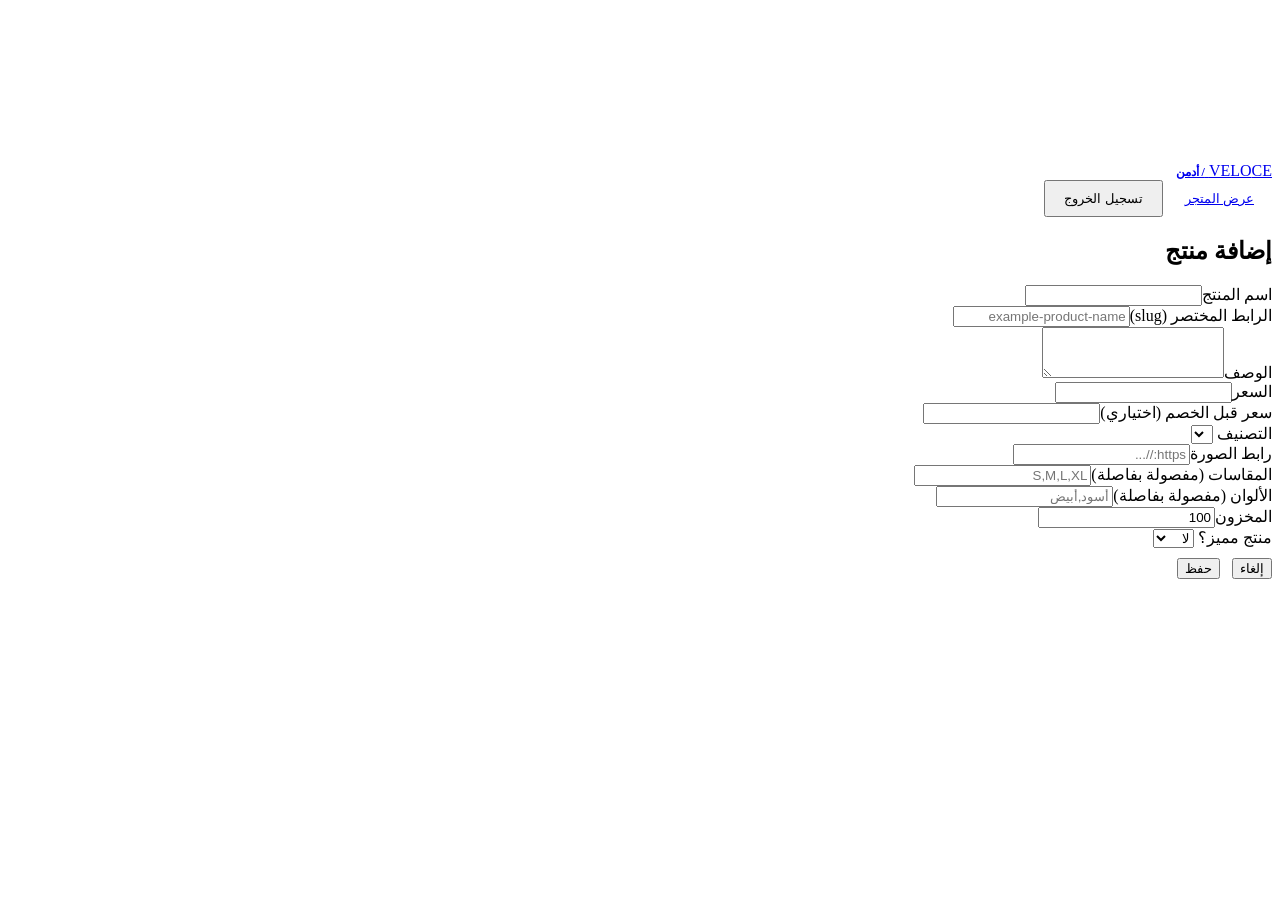
==== admin.html @ 660db930 "Add files via upload" ====
<!DOCTYPE html>
<html lang="ar" dir="rtl">
<head>
<meta charset="UTF-8">
<meta name="viewport" content="width=device-width, initial-scale=1.0">
<title>لوحة تحكم الأدمن — VELOCE</title>
<link rel="stylesheet" href="css/style.css">
</head>
<body>

<canvas id="page-transition-canvas"></canvas>

<header class="site-header">
  <div class="wrap bar">
    <a href="index.html" data-transition class="logo">VELO<span>CE</span> <span style="font-size:12px;color:var(--ink-soft);font-weight:700;">/ أدمن</span></a>
    <nav class="main-nav"></nav>
    <div class="header-actions">
      <a href="index.html" data-transition class="btn btn-outline" style="padding:9px 18px;font-size:13px;">عرض المتجر</a>
      <button class="btn btn-outline" style="padding:9px 18px;font-size:13px;" id="logout-btn">تسجيل الخروج</button>
    </div>
  </div>
</header>

<div id="admin-gate" style="display:none;" class="gate">
  <h1>هذه الصفحة مخصصة للأدمن فقط</h1>
  <p>سجّل الدخول بحساب لديه صلاحية الأدمن للوصول إلى لوحة التحكم.</p>
  <a href="login.html" data-transition class="btn btn-cobalt">تسجيل الدخول</a>
</div>

<div id="admin-app" style="display:none;">
  <div class="admin-shell">
    <aside class="admin-side">
      <a href="#" class="active">المنتجات</a>
      <a href="#" id="nav-orders">الطلبات</a>
    </aside>
    <main class="admin-main">
      <div class="admin-head">
        <h1>إدارة المنتجات</h1>
        <button class="btn btn-cobalt" id="add-product-btn">+ إضافة منتج</button>
      </div>

      <div class="stat-grid">
        <div class="stat-card"><div class="num" id="stat-products">—</div><div class="label">إجمالي المنتجات</div></div>
        <div class="stat-card"><div class="num" id="stat-orders">—</div><div class="label">إجمالي الطلبات</div></div>
        <div class="stat-card"><div class="num" id="stat-pending">—</div><div class="label">طلبات قيد الانتظار</div></div>
        <div class="stat-card"><div class="num" id="stat-revenue">—</div><div class="label">إجمالي المبيعات</div></div>
      </div>

      <div id="products-panel">
        <div class="admin-table-wrap">
          <table class="admin-table">
            <thead>
              <tr><th>الصورة</th><th>الاسم</th><th>التصنيف</th><th>السعر</th><th>المخزون</th><th>مميز</th><th>إجراءات</th></tr>
            </thead>
            <tbody id="products-tbody">
              <tr><td colspan="7">جارِ التحميل...</td></tr>
            </tbody>
          </table>
        </div>
      </div>

      <div id="orders-panel" style="display:none;">
        <div class="admin-table-wrap">
          <table class="admin-table">
            <thead>
              <tr><th>رقم الطلب</th><th>العميل</th><th>الهاتف</th><th>الإجمالي</th><th>الحالة</th><th>التاريخ</th><th>تحديث</th></tr>
            </thead>
            <tbody id="orders-tbody">
              <tr><td colspan="7">جارِ التحميل...</td></tr>
            </tbody>
          </table>
        </div>
      </div>
    </main>
  </div>
</div>

<!-- Product Modal -->
<div class="modal-overlay" id="product-modal">
  <div class="modal-box">
    <h2 id="modal-title">إضافة منتج</h2>
    <div class="form-msg" id="modal-msg"></div>
    <form id="product-form">
      <input type="hidden" id="p-id">
      <div class="field"><label>اسم المنتج</label><input type="text" id="p-name" required></div>
      <div class="field"><label>الرابط المختصر (slug)</label><input type="text" id="p-slug" required placeholder="example-product-name"></div>
      <div class="field"><label>الوصف</label><textarea id="p-description" rows="3"></textarea></div>
      <div class="two-col">
        <div class="field"><label>السعر</label><input type="number" id="p-price" step="0.01" required></div>
        <div class="field"><label>سعر قبل الخصم (اختياري)</label><input type="number" id="p-compare" step="0.01"></div>
      </div>
      <div class="field">
        <label>التصنيف</label>
        <select id="p-category" required></select>
      </div>
      <div class="field"><label>رابط الصورة</label><input type="url" id="p-image" required placeholder="https://..."></div>
      <div class="two-col">
        <div class="field"><label>المقاسات (مفصولة بفاصلة)</label><input type="text" id="p-sizes" placeholder="S,M,L,XL"></div>
        <div class="field"><label>الألوان (مفصولة بفاصلة)</label><input type="text" id="p-colors" placeholder="أسود,أبيض"></div>
      </div>
      <div class="two-col">
        <div class="field"><label>المخزون</label><input type="number" id="p-stock" value="100"></div>
        <div class="field">
          <label>منتج مميز؟</label>
          <select id="p-featured"><option value="false">لا</option><option value="true">نعم</option></select>
        </div>
      </div>
      <div style="display:flex; gap:12px; margin-top:10px;">
        <button type="button" class="btn btn-outline btn-block" id="modal-cancel">إلغاء</button>
        <button type="submit" class="btn btn-cobalt btn-block" id="modal-save">حفظ</button>
      </div>
    </form>
  </div>
</div>

<script src="vendor/three.min.js"></script>
<script src="vendor/supabase.js"></script>
<script src="js/supabase-client.js"></script>
<script src="js/admin.js"></script>
<script src="js/three-transition.js"></script>
</body>
</html>
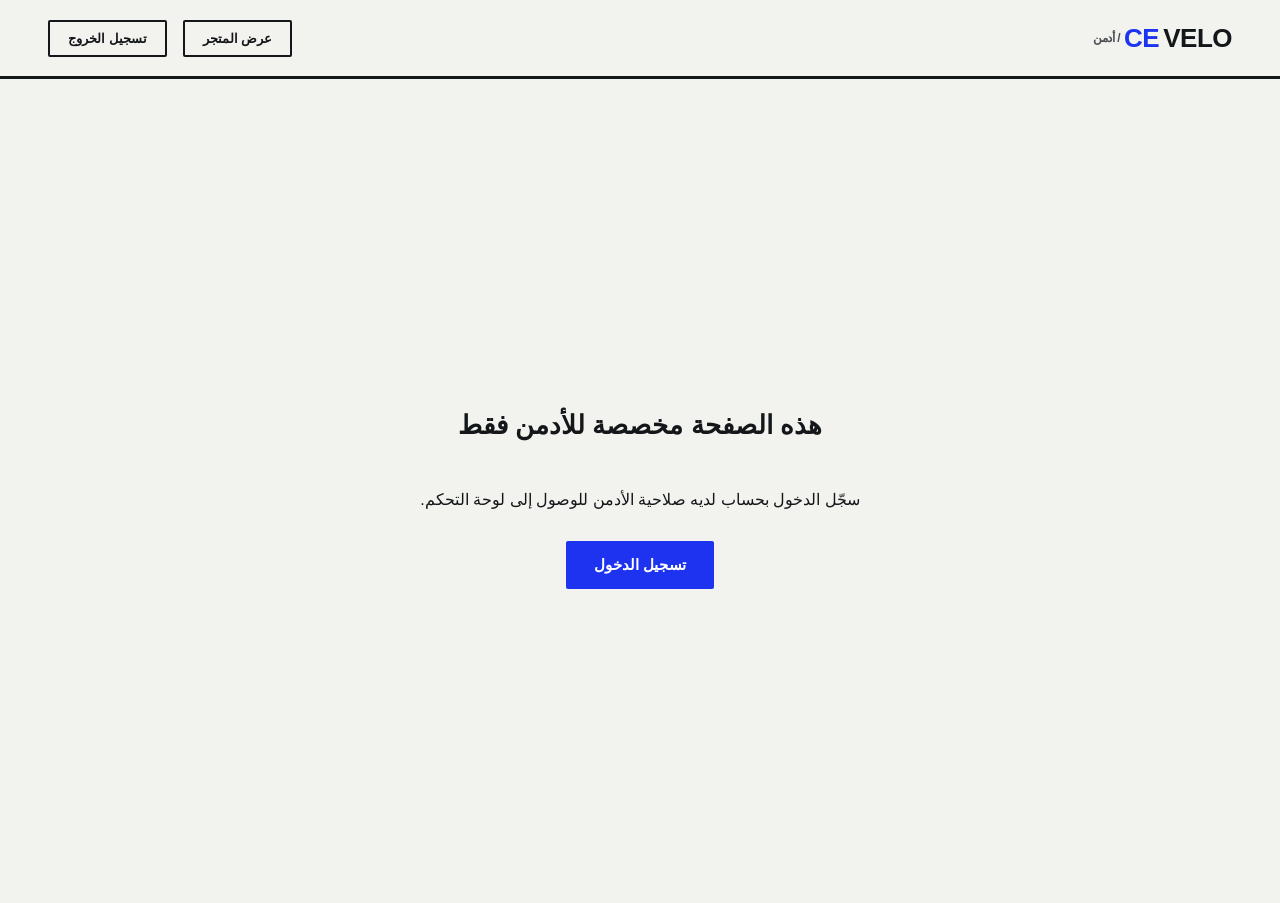
==== commit 9a6074bd: "Add files via upload" ====
--- a/admin.html
+++ b/admin.html
@@ -4,7 +4,7 @@
 <meta charset="UTF-8">
 <meta name="viewport" content="width=device-width, initial-scale=1.0">
 <title>لوحة تحكم الأدمن — VELOCE</title>
-<link rel="stylesheet" href="css/style.css">
+<link rel="stylesheet" href="style.css">
 </head>
 <body>
 
@@ -113,10 +113,10 @@
   </div>
 </div>
 
-<script src="vendor/three.min.js"></script>
-<script src="vendor/supabase.js"></script>
-<script src="js/supabase-client.js"></script>
-<script src="js/admin.js"></script>
-<script src="js/three-transition.js"></script>
+<script src="three.min.js"></script>
+<script src="supabase.js"></script>
+<script src="supabase-client.js"></script>
+<script src="admin.js"></script>
+<script src="three-transition.js"></script>
 </body>
 </html>
--- a/style.css
+++ b/style.css
@@ -0,0 +1,539 @@
+/* =========================================================
+   VELOCE — متجر ملابس رياضية
+   نظام تصميم: مسار جري (Track) — قطع مائلة، ألوان طاقة عالية
+   ========================================================= */
+
+@import url("https://fonts.googleapis.com/css2?family=Tajawal:wght@400;500;700;800;900&display=swap");
+
+:root {
+  --chalk: #f2f2ee;
+  --chalk-dim: #e7e7e1;
+  --ink: #14171a;
+  --ink-soft: #4a4e52;
+  --cobalt: #1d33f0;
+  --cobalt-dark: #121f9c;
+  --volt: #d3ff3d;
+  --track-red: #e8432d;
+  --line: #d7d7cf;
+  --radius: 2px;
+  --container: 1240px;
+}
+
+* { box-sizing: border-box; }
+
+html { scroll-behavior: smooth; }
+
+body {
+  margin: 0;
+  font-family: "Tajawal", sans-serif;
+  background: var(--chalk);
+  color: var(--ink);
+  direction: rtl;
+  -webkit-font-smoothing: antialiased;
+}
+
+body.no-scroll { overflow: hidden; }
+
+img { max-width: 100%; display: block; }
+
+a { color: inherit; text-decoration: none; }
+
+button { font-family: inherit; cursor: pointer; }
+
+:focus-visible {
+  outline: 3px solid var(--cobalt);
+  outline-offset: 2px;
+}
+
+.wrap {
+  max-width: var(--container);
+  margin: 0 auto;
+  padding: 0 28px;
+}
+
+/* ---------- Header ---------- */
+.site-header {
+  position: sticky;
+  top: 0;
+  z-index: 40;
+  background: var(--chalk);
+  border-bottom: 3px solid var(--ink);
+}
+
+.site-header .bar {
+  display: flex;
+  align-items: center;
+  justify-content: space-between;
+  height: 76px;
+}
+
+.logo {
+  font-weight: 900;
+  font-size: 26px;
+  letter-spacing: -0.5px;
+  display: flex;
+  align-items: center;
+  gap: 4px;
+}
+.logo span { color: var(--cobalt); }
+
+.main-nav {
+  display: flex;
+  gap: 30px;
+  font-weight: 700;
+  font-size: 15px;
+}
+.main-nav a {
+  position: relative;
+  padding: 6px 0;
+}
+.main-nav a::after {
+  content: "";
+  position: absolute;
+  right: 0; left: 0; bottom: 0;
+  height: 3px;
+  background: var(--volt);
+  transform: scaleX(0);
+  transform-origin: right;
+  transition: transform .25s ease;
+}
+.main-nav a:hover::after,
+.main-nav a.active::after { transform: scaleX(1); }
+
+.header-actions {
+  display: flex;
+  align-items: center;
+  gap: 16px;
+}
+
+.icon-btn {
+  width: 42px; height: 42px;
+  border: 2px solid var(--ink);
+  background: transparent;
+  display: flex; align-items: center; justify-content: center;
+  border-radius: var(--radius);
+  position: relative;
+  transition: background .15s ease, color .15s ease;
+}
+.icon-btn:hover { background: var(--ink); color: var(--chalk); }
+
+.cart-count {
+  position: absolute;
+  top: -8px; left: -8px;
+  background: var(--track-red);
+  color: #fff;
+  font-size: 11px;
+  font-weight: 800;
+  min-width: 18px; height: 18px;
+  border-radius: 50%;
+  display: flex; align-items: center; justify-content: center;
+  padding: 0 2px;
+}
+
+.btn {
+  display: inline-flex;
+  align-items: center;
+  gap: 8px;
+  padding: 13px 26px;
+  font-weight: 800;
+  font-size: 15px;
+  border-radius: var(--radius);
+  border: 2px solid var(--ink);
+  background: var(--ink);
+  color: var(--chalk);
+  transition: transform .15s ease, background .15s ease, color .15s ease, border-color .15s ease;
+}
+.btn:hover { transform: translateY(-2px); }
+.btn.btn-outline { background: transparent; color: var(--ink); }
+.btn.btn-outline:hover { background: var(--ink); color: var(--chalk); }
+.btn.btn-volt { background: var(--volt); border-color: var(--volt); color: var(--ink); }
+.btn.btn-volt:hover { background: var(--ink); border-color: var(--ink); color: var(--volt); }
+.btn.btn-cobalt { background: var(--cobalt); border-color: var(--cobalt); color: #fff; }
+.btn.btn-cobalt:hover { background: var(--ink); border-color: var(--ink); }
+.btn.btn-block { width: 100%; justify-content: center; }
+.btn:disabled { opacity: .5; cursor: not-allowed; transform: none; }
+
+/* ---------- Hero ---------- */
+.hero {
+  position: relative;
+  display: grid;
+  grid-template-columns: 1.1fr 0.9fr;
+  min-height: 620px;
+  overflow: hidden;
+  background: var(--ink);
+}
+
+.hero-copy {
+  position: relative;
+  z-index: 2;
+  color: var(--chalk);
+  display: flex;
+  flex-direction: column;
+  justify-content: center;
+  padding: 60px 60px 60px 40px;
+  clip-path: polygon(0 0, 100% 0, 88% 100%, 0% 100%);
+  background: var(--ink);
+}
+
+.hero-tag {
+  color: var(--volt);
+  font-weight: 800;
+  font-size: 15px;
+  margin-bottom: 18px;
+}
+
+.hero h1 {
+  font-size: clamp(40px, 6vw, 74px);
+  line-height: 0.98;
+  font-weight: 900;
+  margin: 0 0 22px;
+  letter-spacing: -1px;
+}
+.hero h1 em {
+  font-style: normal;
+  color: var(--volt);
+}
+
+.hero p {
+  font-size: 18px;
+  color: #cfd2d6;
+  max-width: 420px;
+  margin: 0 0 34px;
+  line-height: 1.6;
+}
+
+.hero-actions { display: flex; gap: 16px; }
+
+.hero-stage {
+  position: relative;
+}
+#hero-canvas {
+  position: absolute;
+  inset: 0;
+  width: 100%;
+  height: 100%;
+}
+
+/* ---------- Section headings ---------- */
+.section { padding: 84px 0; }
+.section-head {
+  display: flex;
+  align-items: flex-end;
+  justify-content: space-between;
+  margin-bottom: 40px;
+  border-bottom: 3px solid var(--ink);
+  padding-bottom: 18px;
+}
+.section-head h2 {
+  font-size: clamp(28px, 4vw, 42px);
+  font-weight: 900;
+  margin: 0;
+  letter-spacing: -0.5px;
+}
+.section-head .see-all { font-weight: 800; font-size: 14px; }
+
+/* ---------- Categories strip ---------- */
+.cat-strip {
+  display: grid;
+  grid-template-columns: repeat(4, 1fr);
+  gap: 2px;
+  background: var(--ink);
+}
+.cat-card {
+  position: relative;
+  background: var(--ink);
+  color: var(--chalk);
+  aspect-ratio: 4/3;
+  overflow: hidden;
+  display: flex;
+  align-items: flex-end;
+  padding: 22px;
+}
+.cat-card img {
+  position: absolute; inset: 0; width: 100%; height: 100%;
+  object-fit: cover;
+  opacity: .55;
+  transition: transform .5s ease, opacity .3s ease;
+}
+.cat-card:hover img { transform: scale(1.08); opacity: .35; }
+.cat-card span {
+  position: relative;
+  z-index: 1;
+  font-weight: 900;
+  font-size: 20px;
+}
+
+/* ---------- Product grid ---------- */
+.product-grid {
+  display: grid;
+  grid-template-columns: repeat(4, 1fr);
+  gap: 26px;
+}
+@media (max-width: 980px) { .product-grid { grid-template-columns: repeat(2, 1fr); } }
+@media (max-width: 560px) { .product-grid, .cat-strip { grid-template-columns: 1fr 1fr; } }
+
+.product-card {
+  background: #fff;
+  border: 2px solid var(--ink);
+  border-radius: var(--radius);
+  overflow: hidden;
+  display: flex;
+  flex-direction: column;
+  transition: transform .25s ease, box-shadow .25s ease;
+  transform-style: preserve-3d;
+  will-change: transform;
+}
+.product-card:hover {
+  box-shadow: 8px 8px 0 var(--ink);
+  transform: translate(-4px, -4px);
+}
+.product-thumb {
+  position: relative;
+  aspect-ratio: 1/1;
+  overflow: hidden;
+  background: var(--chalk-dim);
+}
+.product-thumb img {
+  width: 100%; height: 100%; object-fit: cover;
+  transition: transform .4s ease;
+}
+.product-card:hover .product-thumb img { transform: scale(1.05); }
+.badge-sale {
+  position: absolute; top: 10px; right: 10px;
+  background: var(--track-red); color: #fff;
+  font-weight: 800; font-size: 12px;
+  padding: 4px 9px;
+  border-radius: var(--radius);
+}
+.product-info { padding: 16px; display: flex; flex-direction: column; gap: 6px; flex: 1; }
+.product-cat { font-size: 12px; font-weight: 700; color: var(--cobalt); }
+.product-name { font-weight: 800; font-size: 16px; margin: 0; }
+.product-price { display: flex; align-items: baseline; gap: 8px; margin-top: auto; }
+.price-now { font-weight: 900; font-size: 18px; }
+.price-old { text-decoration: line-through; color: var(--ink-soft); font-size: 14px; }
+
+/* ---------- Feature strip ---------- */
+.feature-strip {
+  background: var(--ink);
+  color: var(--chalk);
+  display: grid;
+  grid-template-columns: repeat(3, 1fr);
+}
+.feature-item {
+  padding: 40px 30px;
+  border-inline-start: 1px solid #33373b;
+  text-align: center;
+}
+.feature-item h3 { font-size: 18px; margin: 0 0 8px; font-weight: 800; color: var(--volt); }
+.feature-item p { margin: 0; color: #b7bbbf; font-size: 14px; line-height: 1.6; }
+@media (max-width: 760px) { .feature-strip { grid-template-columns: 1fr; } .feature-item { border-inline-start: none; border-top: 1px solid #33373b; } }
+
+/* ---------- Footer ---------- */
+.site-footer {
+  background: var(--ink);
+  color: #9fa3a7;
+  padding: 50px 0 26px;
+  font-size: 14px;
+}
+.site-footer .wrap { display: flex; justify-content: space-between; flex-wrap: wrap; gap: 20px; }
+.site-footer strong { color: var(--chalk); }
+
+/* ---------- Auth pages ---------- */
+.auth-shell {
+  min-height: calc(100vh - 76px);
+  display: grid;
+  grid-template-columns: 1fr 1fr;
+}
+.auth-visual {
+  position: relative;
+  background: var(--ink);
+  overflow: hidden;
+}
+#auth-canvas { position: absolute; inset: 0; width: 100%; height: 100%; }
+.auth-visual .caption {
+  position: absolute;
+  bottom: 40px; right: 40px; left: 40px;
+  color: var(--chalk);
+  z-index: 2;
+}
+.auth-visual .caption h2 { font-size: 30px; font-weight: 900; margin: 0 0 10px; }
+.auth-visual .caption p { color: #cfd2d6; margin: 0; }
+
+.auth-form-wrap {
+  display: flex; align-items: center; justify-content: center;
+  padding: 40px;
+}
+.auth-form {
+  width: 100%; max-width: 380px;
+}
+.auth-form h1 { font-size: 30px; font-weight: 900; margin: 0 0 8px; }
+.auth-form .sub { color: var(--ink-soft); margin: 0 0 30px; font-size: 15px; }
+
+.field { margin-bottom: 18px; }
+.field label { display: block; font-weight: 700; font-size: 14px; margin-bottom: 8px; }
+.field input, .field select, .field textarea {
+  width: 100%;
+  padding: 13px 14px;
+  border: 2px solid var(--ink);
+  border-radius: var(--radius);
+  font-family: inherit;
+  font-size: 15px;
+  background: #fff;
+  color: var(--ink);
+}
+.field input:focus, .field select:focus, .field textarea:focus {
+  outline: none;
+  border-color: var(--cobalt);
+}
+.form-msg {
+  padding: 12px 14px;
+  border-radius: var(--radius);
+  font-size: 14px;
+  font-weight: 700;
+  margin-bottom: 18px;
+  display: none;
+}
+.form-msg.show { display: block; }
+.form-msg.error { background: #fdeae7; color: var(--track-red); border: 2px solid var(--track-red); }
+.form-msg.success { background: #eaf3e2; color: #3a7d2e; border: 2px solid #3a7d2e; }
+
+.auth-switch { margin-top: 22px; font-size: 14px; color: var(--ink-soft); }
+.auth-switch a { color: var(--cobalt); font-weight: 800; }
+
+@media (max-width: 860px) {
+  .auth-shell { grid-template-columns: 1fr; }
+  .auth-visual { min-height: 260px; }
+}
+
+/* ---------- Shop page ---------- */
+.shop-header {
+  background: var(--ink);
+  color: var(--chalk);
+  padding: 56px 0 40px;
+}
+.shop-header h1 { font-size: clamp(30px, 5vw, 48px); font-weight: 900; margin: 0 0 10px; }
+.shop-header p { color: #b7bbbf; margin: 0; }
+
+.shop-layout { display: grid; grid-template-columns: 240px 1fr; gap: 40px; padding: 50px 0 90px; }
+.filters { border-inline-end: 2px solid var(--line); padding-inline-end: 30px; height: fit-content; }
+.filters h3 { font-size: 15px; font-weight: 900; text-transform: none; margin: 0 0 14px; }
+.filter-group { margin-bottom: 30px; }
+.filter-option { display: flex; align-items: center; gap: 10px; padding: 7px 0; font-size: 14px; cursor: pointer; }
+.filter-option input { accent-color: var(--cobalt); width: 16px; height: 16px; }
+@media (max-width: 860px) { .shop-layout { grid-template-columns: 1fr; } .filters { border-inline-end: none; border-bottom: 2px solid var(--line); padding-bottom: 20px; } }
+
+.empty-state { text-align: center; padding: 60px 20px; color: var(--ink-soft); }
+.empty-state h3 { font-size: 20px; color: var(--ink); margin-bottom: 8px; }
+
+/* ---------- Product detail ---------- */
+.pd-layout { display: grid; grid-template-columns: 1fr 1fr; gap: 60px; padding: 50px 0 90px; }
+.pd-image { border: 2px solid var(--ink); aspect-ratio: 1/1; overflow: hidden; }
+.pd-image img { width: 100%; height: 100%; object-fit: cover; }
+.pd-info .product-cat { font-size: 13px; }
+.pd-info h1 { font-size: 34px; font-weight: 900; margin: 8px 0 14px; }
+.pd-info .price-now { font-size: 26px; }
+.pd-desc { color: var(--ink-soft); line-height: 1.8; margin: 22px 0; font-size: 15px; }
+.option-group { margin-bottom: 24px; }
+.option-group h4 { font-size: 14px; font-weight: 800; margin: 0 0 10px; }
+.option-chip {
+  display: inline-flex; align-items: center; justify-content: center;
+  min-width: 46px; height: 42px; padding: 0 12px;
+  border: 2px solid var(--ink);
+  border-radius: var(--radius);
+  margin-inline-end: 8px; margin-bottom: 8px;
+  font-weight: 700; font-size: 14px;
+  background: #fff;
+  transition: all .15s ease;
+}
+.option-chip.active { background: var(--ink); color: var(--chalk); }
+.qty-row { display: flex; align-items: center; gap: 14px; margin-bottom: 26px; }
+.qty-control { display: flex; align-items: center; border: 2px solid var(--ink); }
+.qty-control button { width: 40px; height: 42px; background: transparent; border: none; font-size: 18px; font-weight: 800; }
+.qty-control span { width: 40px; text-align: center; font-weight: 800; }
+@media (max-width: 760px) { .pd-layout { grid-template-columns: 1fr; } }
+
+/* ---------- Cart drawer ---------- */
+.cart-overlay {
+  position: fixed; inset: 0; background: rgba(20,23,26,.5);
+  z-index: 60; opacity: 0; pointer-events: none; transition: opacity .25s ease;
+}
+.cart-overlay.open { opacity: 1; pointer-events: auto; }
+.cart-drawer {
+  position: fixed; top: 0; bottom: 0; left: 0;
+  width: min(420px, 92vw);
+  background: var(--chalk);
+  z-index: 61;
+  transform: translateX(-100%);
+  transition: transform .3s ease;
+  display: flex; flex-direction: column;
+  border-inline-end: 3px solid var(--ink);
+}
+.cart-drawer.open { transform: translateX(0); }
+.cart-head { display: flex; justify-content: space-between; align-items: center; padding: 22px; border-bottom: 2px solid var(--ink); }
+.cart-head h3 { margin: 0; font-weight: 900; font-size: 20px; }
+.cart-items { flex: 1; overflow-y: auto; padding: 10px 22px; }
+.cart-line { display: flex; gap: 14px; padding: 16px 0; border-bottom: 1px solid var(--line); }
+.cart-line img { width: 72px; height: 72px; object-fit: cover; border: 1px solid var(--line); }
+.cart-line-info { flex: 1; }
+.cart-line-info .name { font-weight: 800; font-size: 14px; margin-bottom: 4px; }
+.cart-line-info .meta { font-size: 12px; color: var(--ink-soft); margin-bottom: 6px; }
+.cart-line-remove { font-size: 12px; color: var(--track-red); font-weight: 700; }
+.cart-foot { padding: 22px; border-top: 2px solid var(--ink); }
+.cart-total { display: flex; justify-content: space-between; font-weight: 900; font-size: 18px; margin-bottom: 16px; }
+
+/* ---------- Admin ---------- */
+.admin-shell { display: grid; grid-template-columns: 240px 1fr; min-height: calc(100vh - 76px); }
+.admin-side { background: var(--ink); color: var(--chalk); padding: 30px 0; }
+.admin-side a {
+  display: flex; align-items: center; gap: 10px;
+  padding: 14px 26px; font-weight: 700; font-size: 15px; color: #b7bbbf;
+  border-inline-start: 3px solid transparent;
+}
+.admin-side a.active, .admin-side a:hover { color: var(--chalk); border-inline-start-color: var(--volt); background: rgba(255,255,255,.04); }
+.admin-main { padding: 40px; background: var(--chalk-dim); }
+.admin-head { display: flex; justify-content: space-between; align-items: center; margin-bottom: 30px; }
+.admin-head h1 { font-size: 26px; font-weight: 900; margin: 0; }
+
+.stat-grid { display: grid; grid-template-columns: repeat(4, 1fr); gap: 20px; margin-bottom: 34px; }
+.stat-card { background: #fff; border: 2px solid var(--ink); padding: 22px; }
+.stat-card .num { font-size: 30px; font-weight: 900; }
+.stat-card .label { font-size: 13px; color: var(--ink-soft); font-weight: 700; }
+
+.admin-table-wrap { background: #fff; border: 2px solid var(--ink); overflow-x: auto; }
+table.admin-table { width: 100%; border-collapse: collapse; font-size: 14px; min-width: 700px; }
+table.admin-table th {
+  text-align: right; padding: 14px 16px; background: var(--ink); color: var(--chalk); font-weight: 800; font-size: 13px;
+}
+table.admin-table td { padding: 13px 16px; border-bottom: 1px solid var(--line); vertical-align: middle; }
+table.admin-table img { width: 44px; height: 44px; object-fit: cover; border: 1px solid var(--line); }
+.row-actions { display: flex; gap: 10px; }
+.row-actions button { font-size: 13px; font-weight: 700; border: none; background: transparent; }
+.row-actions .edit-btn { color: var(--cobalt); }
+.row-actions .del-btn { color: var(--track-red); }
+
+.modal-overlay {
+  position: fixed; inset: 0; background: rgba(20,23,26,.55);
+  display: none; align-items: center; justify-content: center; z-index: 80; padding: 20px;
+}
+.modal-overlay.open { display: flex; }
+.modal-box { background: #fff; border: 2px solid var(--ink); width: 100%; max-width: 520px; max-height: 90vh; overflow-y: auto; padding: 30px; }
+.modal-box h2 { margin: 0 0 22px; font-weight: 900; font-size: 22px; }
+.two-col { display: grid; grid-template-columns: 1fr 1fr; gap: 0 16px; }
+
+.gate {
+  min-height: calc(100vh - 76px);
+  display: flex; align-items: center; justify-content: center;
+  text-align: center; flex-direction: column; gap: 16px; padding: 40px;
+}
+.gate h1 { font-size: 26px; font-weight: 900; }
+
+/* ---------- Transition overlay (Three.js) ---------- */
+#page-transition-canvas {
+  position: fixed; inset: 0; z-index: 9999;
+  pointer-events: none;
+  opacity: 0;
+}
+
+/* ---------- Utility ---------- */
+.center-note { text-align: center; padding: 80px 20px; color: var(--ink-soft); }
+.mt-0 { margin-top: 0; }
